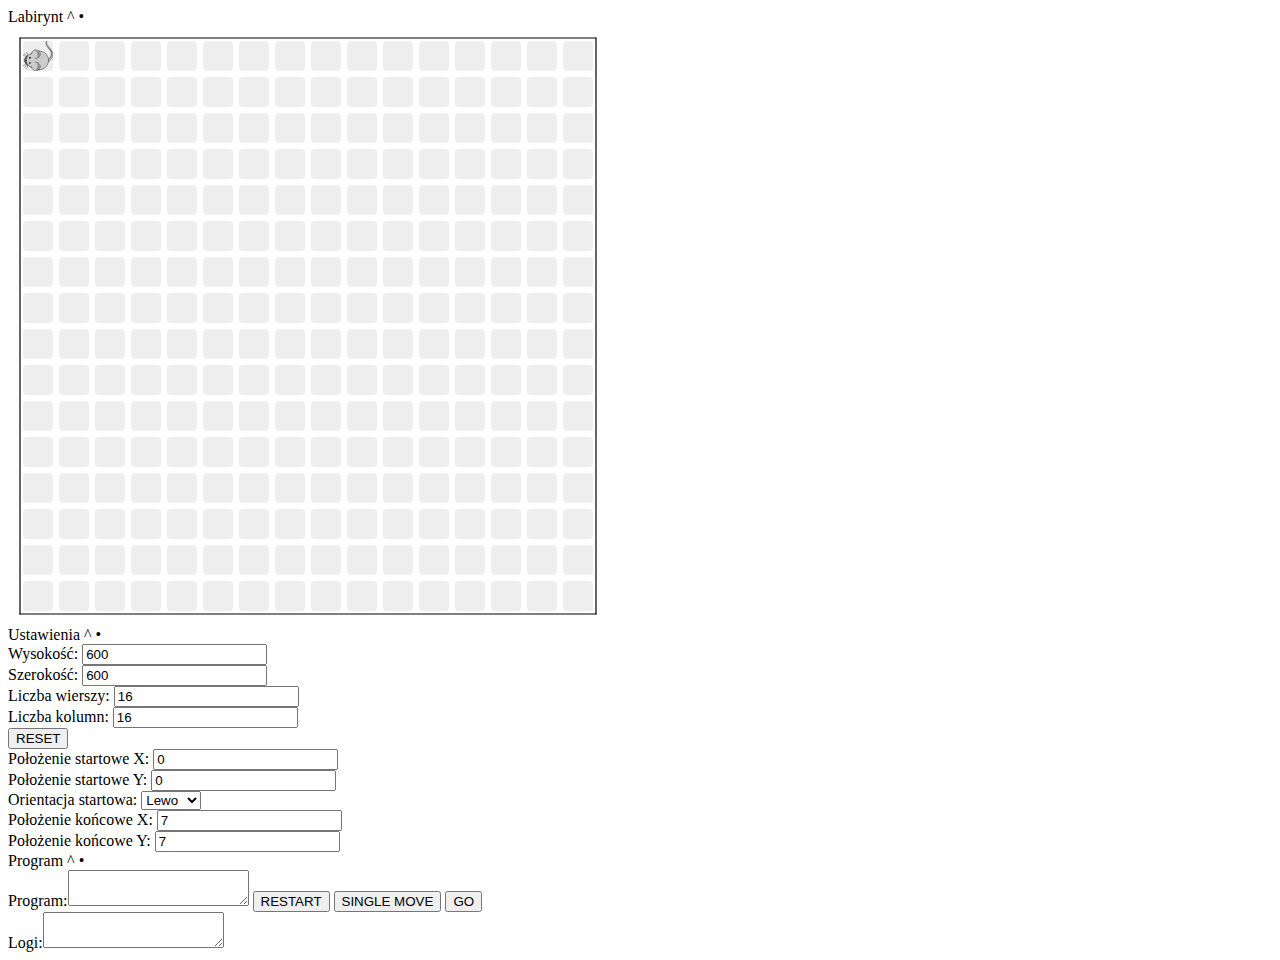
==== index.html @ 7bedec43 "Add start/end pos settings" ====
<!--
    Mouse AS - Mouse Algorithms Simulator
    Copyright (C) 2016  Piotr Piątyszek

    This program is free software: you can redistribute it and/or modify
    it under the terms of the GNU General Public License as published by
    the Free Software Foundation, either version 3 of the License, or
    (at your option) any later version.

    This program is distributed in the hope that it will be useful,
    but WITHOUT ANY WARRANTY; without even the implied warranty of
    MERCHANTABILITY or FITNESS FOR A PARTICULAR PURPOSE.  See the
    GNU General Public License for more details.

    You should have received a copy of the GNU General Public License
    along with this program.  If not, see <http://www.gnu.org/licenses/>.
-->
<html>
	<head>
		<script src="render.js"></script>
		<meta charset="UTF-8">
		<script src="simulator.js"></script>
		<script src="menu.js"></script>
		<link rel="Stylesheet" type="text/css" href="style.css" />
	</head>
	<body>
		<div class="menu" id="menu_maze">
			<div class="title"><span>Labirynt</span> <span class="hide_button" onclick="hide_menu(this)">^</span> <span class="unpin_button" onclick="unpin_menu(this)">•</span></div>
			<canvas id="maze"></canvas>
		</div>
		<div class="menu" id="menu_setup">
			<div class="title"><span>Ustawienia</span> <span class="hide_button" onclick="hide_menu(this)">^</span> <span class="unpin_button" onclick="unpin_menu(this)">•</span></div>
			<div class="submenu" id="form_size">
				<div><label for="form_size_height">Wysokość: </label><input class="small" type="text" id="form_size_height" value="600"></div>
				<div><label for="form_size_width">Szerokość: </label><input class="small" type="text" id="form_size_width" value="600"></div>
				<div><label for="form_size_rows">Liczba wierszy: </label><input class="small" type="text" id="form_size_rows" value="16"></div>
				<div><label for="form_size_cols">Liczba kolumn: </label><input class="small" type="text" id="form_size_cols" value="16"></div>
				<div><button id="form_size_reset">RESET</button></div>
			</div>

			<div class="submenu" id="form_pos">
				<div><label for="form_pos_start_x">Położenie startowe X: </label><input class="small" type="text" id="form_pos_start_x" value="0"></div>
				<div><label for="form_pos_start_y">Położenie startowe Y: </label><input class="small" type="text" id="form_pos_start_y" value="0"></div>
				<div>
					<label for="form_pos_start_rotatation">Orientacja startowa: </label>
					<select id="form_pos_start_rotation">
						<option value="0">Lewo</option>
						<option value="2">Prawo</option>
						<option value="1">Góra</option>
						<option value="3">Dół</option>
					</select>
				</div>
				<div><label for="form_pos_end_x">Położenie końcowe X: </label><input class="small" type="text" id="form_pos_end_x" value="7"></div>
				<div><label for="form_pos_end_y">Położenie końcowe Y: </label><input class="small" type="text" id="form_pos_end_y" value="7"></div>
			</div>
		</div>
		<div class="menu" id="menu_program">
			<div class="title"><span>Program</span> <span class="hide_button" onclick="hide_menu(this)">^</span> <span class="unpin_button" onclick="unpin_menu(this)">•</span></div>
			<div class="submenu" id="form_program">
				<label for="form_program_src">Program:</label><textarea id="form_program_src"></textarea>
				<button id="form_program_restart">RESTART</button>
				<button id="form_program_single">SINGLE MOVE</button>
				<button id="form_program_go">GO</button>
			</div>
			<div class="submenu" id="form_logs">
				<label for="form_logs_src">Logi:</label><textarea id="form_logs_src"></textarea>
			</div>
		</div>
	</body>
</html>
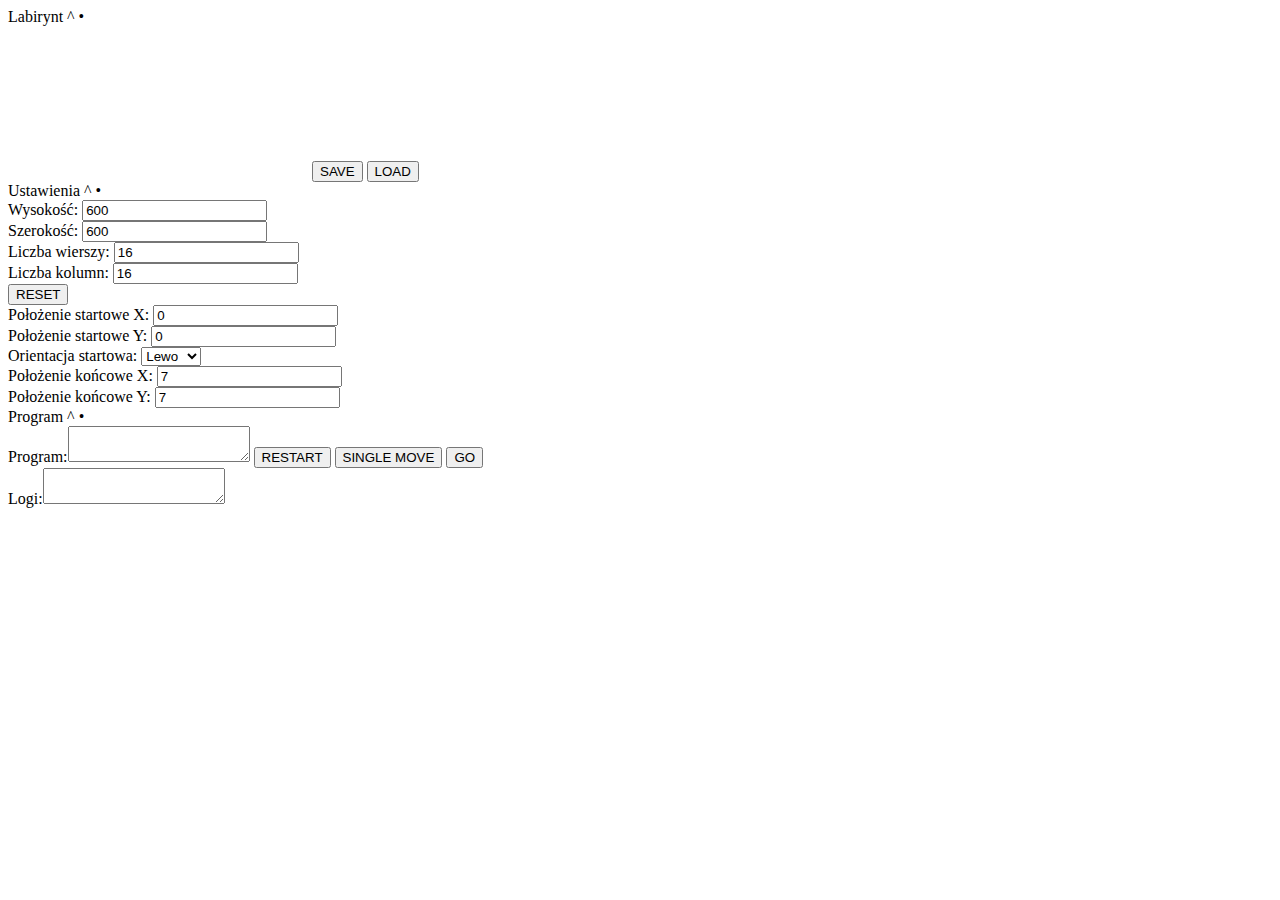
==== commit 596893fa: "Repair save button" ====
--- a/index.html
+++ b/index.html
@@ -26,7 +26,11 @@
 	<body>
 		<div class="menu" id="menu_maze">
 			<div class="title"><span>Labirynt</span> <span class="hide_button" onclick="hide_menu(this)">^</span> <span class="unpin_button" onclick="unpin_menu(this)">•</span></div>
-			<canvas id="maze"></canvas>
+			<div class="submenu" id="form_maze">
+				<canvas id="form_maze_canvas"></canvas>
+				<button id="form_maze_save" onclick="save_maze()">SAVE</button>
+				<button id="form_maze_load">LOAD</button>
+			</div>
 		</div>
 		<div class="menu" id="menu_setup">
 			<div class="title"><span>Ustawienia</span> <span class="hide_button" onclick="hide_menu(this)">^</span> <span class="unpin_button" onclick="unpin_menu(this)">•</span></div>
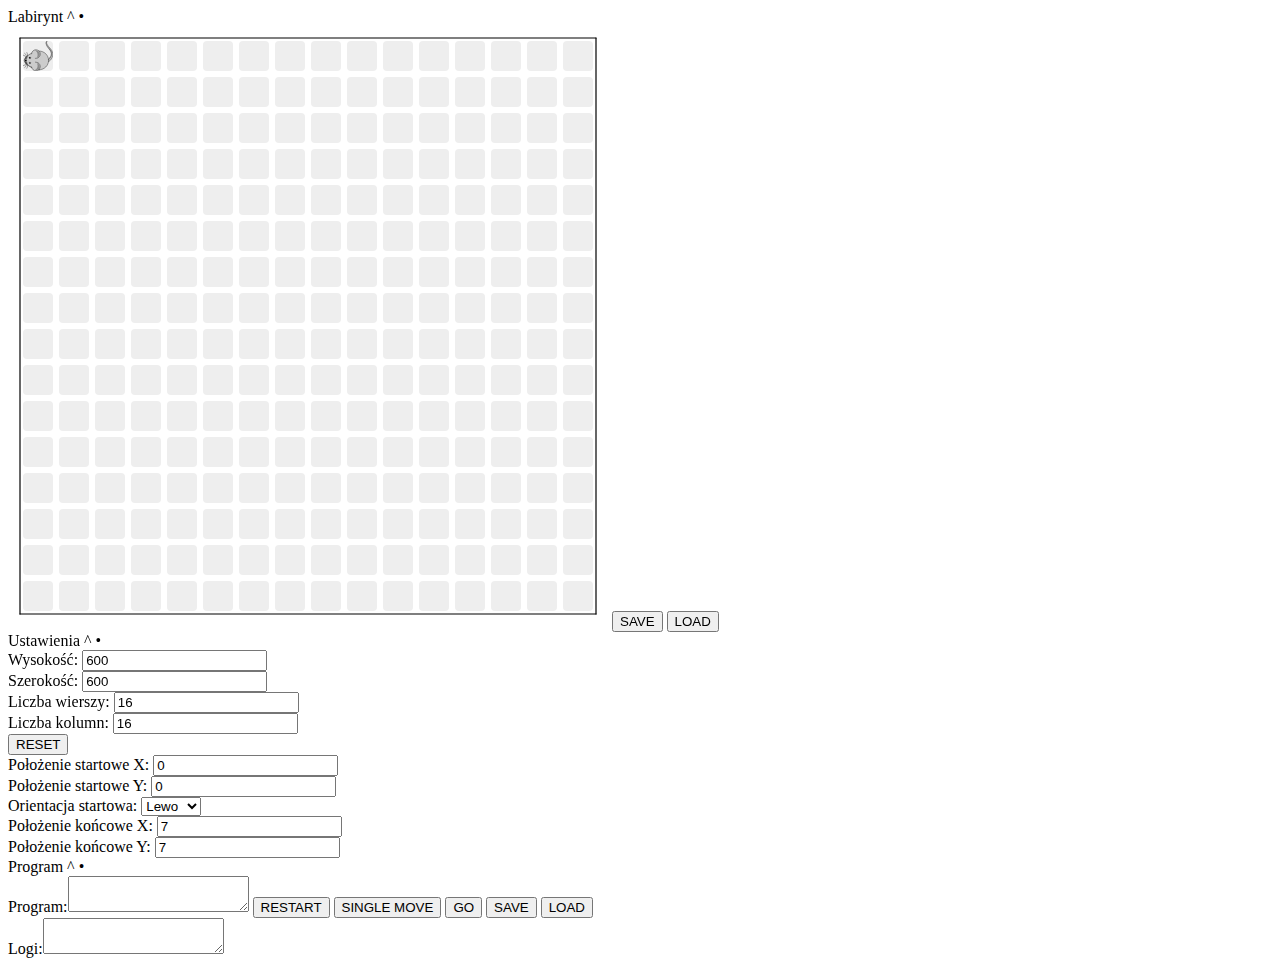
==== commit 90aff12b: "Fix save/load buttons" ====
--- a/index.html
+++ b/index.html
@@ -28,7 +28,7 @@
 			<div class="title"><span>Labirynt</span> <span class="hide_button" onclick="hide_menu(this)">^</span> <span class="unpin_button" onclick="unpin_menu(this)">•</span></div>
 			<div class="submenu" id="form_maze">
 				<canvas id="form_maze_canvas"></canvas>
-				<button id="form_maze_save" onclick="save_maze()">SAVE</button>
+				<button id="form_maze_save">SAVE</button>
 				<button id="form_maze_load">LOAD</button>
 			</div>
 		</div>
@@ -65,6 +65,8 @@
 				<button id="form_program_restart">RESTART</button>
 				<button id="form_program_single">SINGLE MOVE</button>
 				<button id="form_program_go">GO</button>
+				<button id="form_program_save">SAVE</button>
+				<button id="form_program_load">LOAD</button>
 			</div>
 			<div class="submenu" id="form_logs">
 				<label for="form_logs_src">Logi:</label><textarea id="form_logs_src"></textarea>
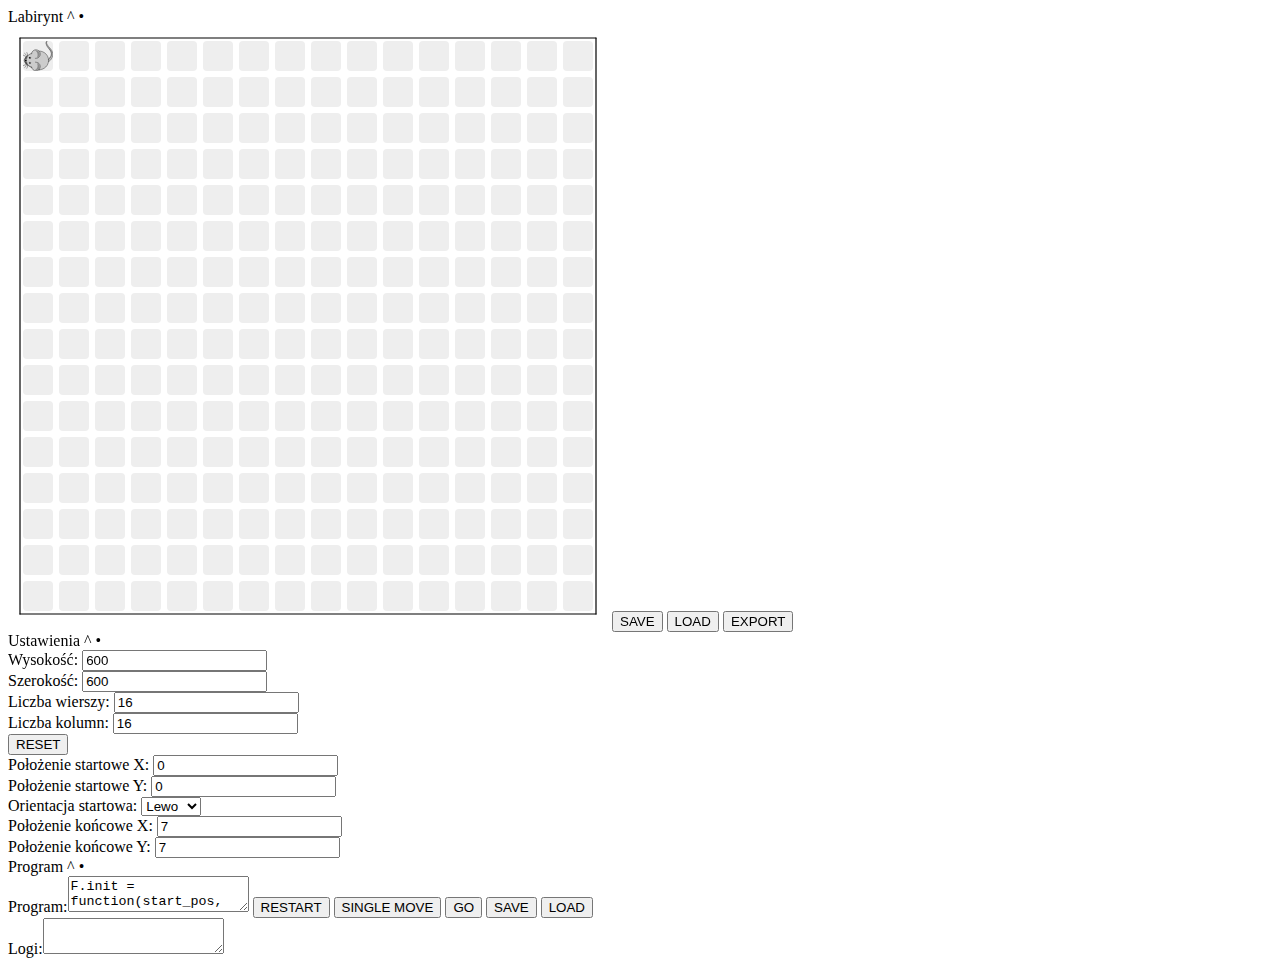
==== commit 4c8d411c: "Add maze exporting" ====
--- a/index.html
+++ b/index.html
@@ -30,6 +30,7 @@
 				<canvas id="form_maze_canvas"></canvas>
 				<button id="form_maze_save">SAVE</button>
 				<button id="form_maze_load">LOAD</button>
+				<button id="form_maze_export">EXPORT</button>
 			</div>
 		</div>
 		<div class="menu" id="menu_setup">
